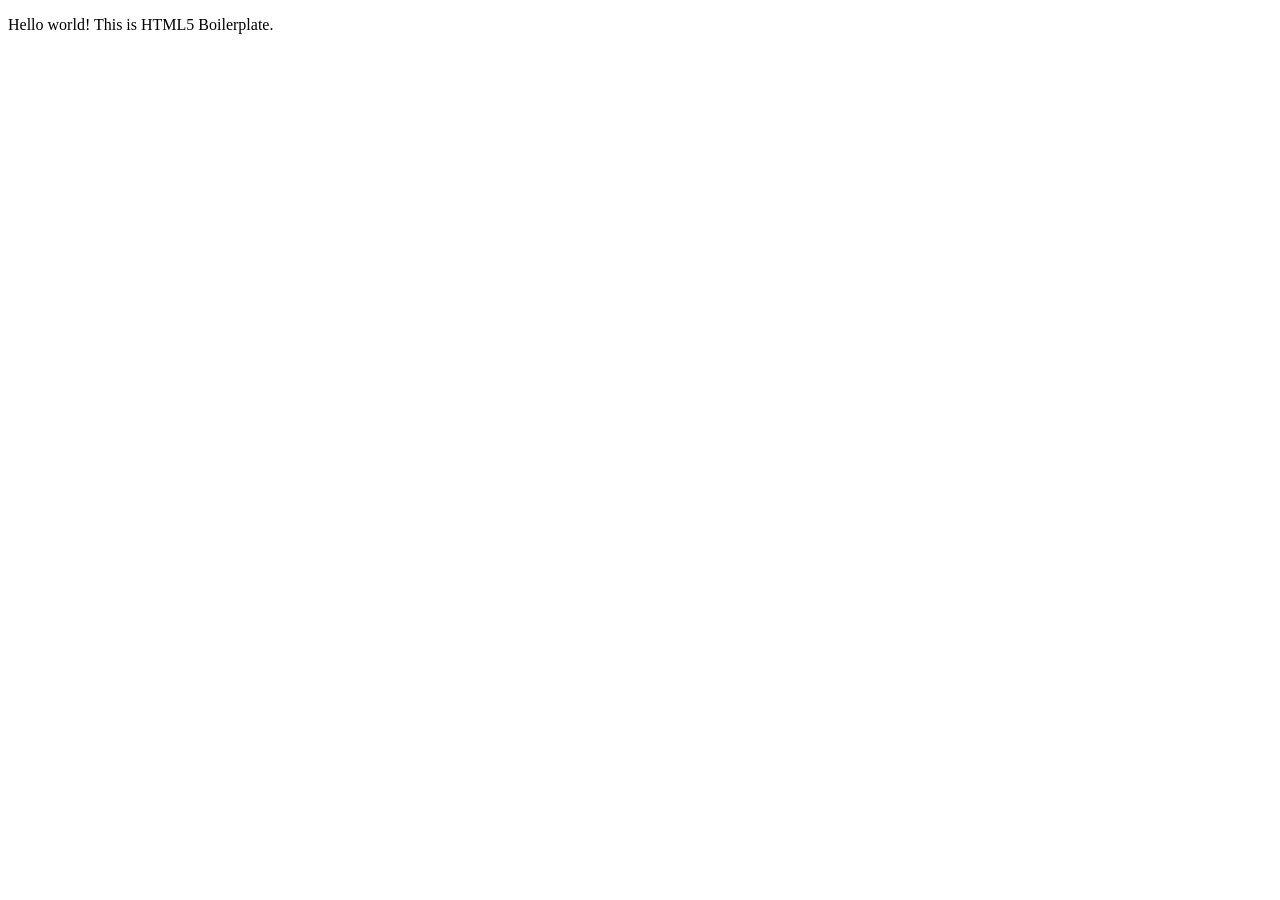
==== html/index.html @ 57dd0cce "css html v0.1" ====
<!doctype html>
<html class="no-js" lang="">

<head>
  <meta charset="utf-8">
  <meta name="viewport" content="width=device-width, initial-scale=1">
  <title></title>
  <link rel="stylesheet" href="css/style.css">
  <meta name="description" content="">

  <meta property="og:title" content="">
  <meta property="og:type" content="">
  <meta property="og:url" content="">
  <meta property="og:image" content="">
  <meta property="og:image:alt" content="">

  <link rel="icon" href="/favicon.ico" sizes="any">
  <link rel="icon" href="/icon.svg" type="image/svg+xml">
  <link rel="apple-touch-icon" href="icon.png">

  <link rel="manifest" href="site.webmanifest">
  <meta name="theme-color" content="#fafafa">
</head>

<body>

  <!-- Add your site or application content here -->
  <p>Hello world! This is HTML5 Boilerplate.</p>
  <script src="js/app.js"></script>

</body>

</html>
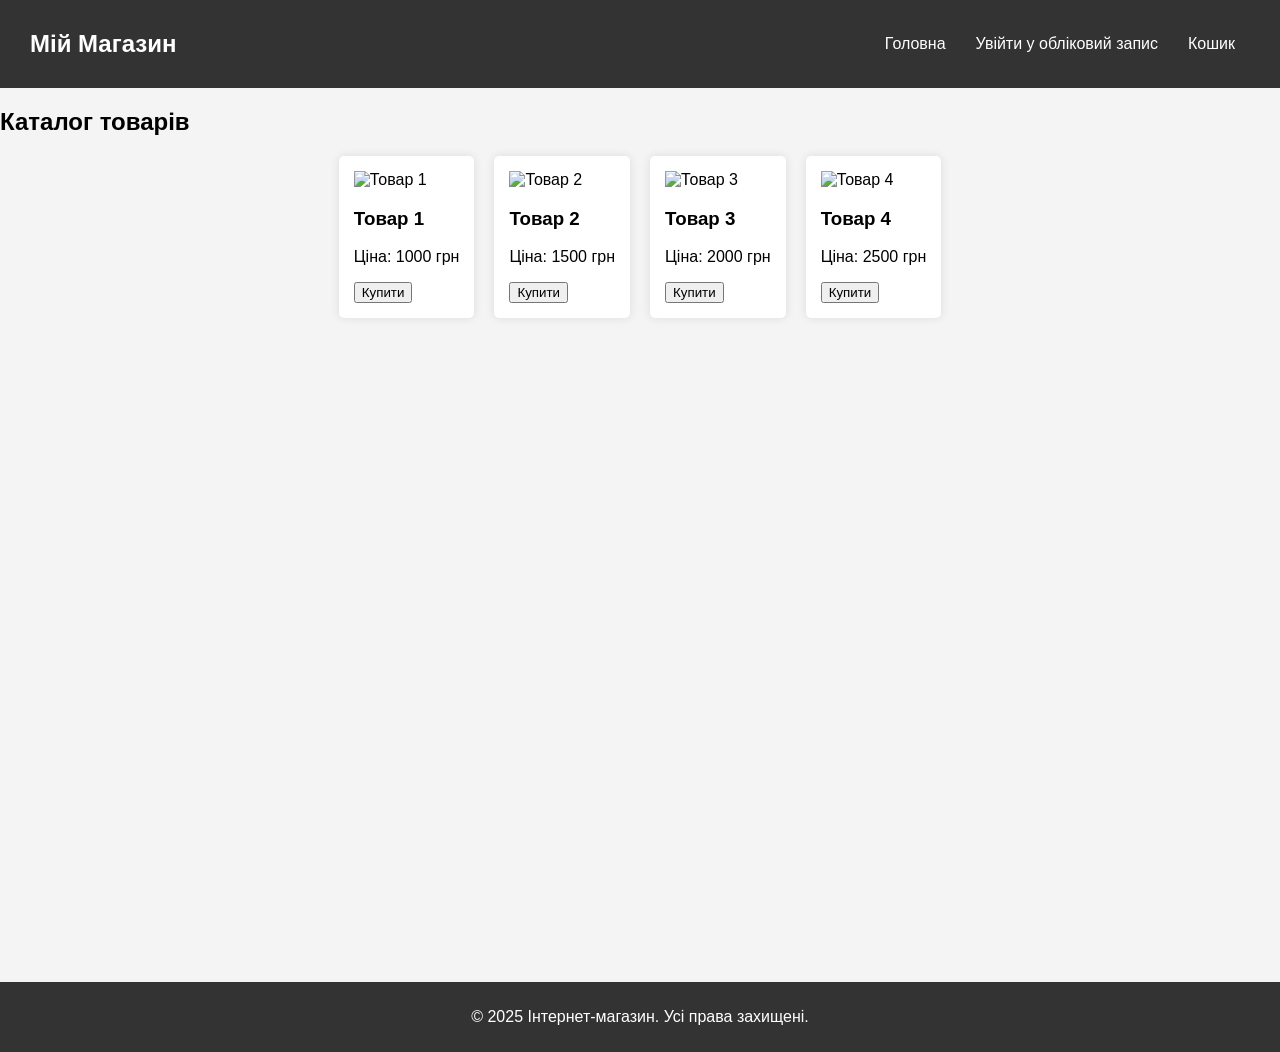
==== commit 377c529f: "login js" ====
--- a/html/index.html
+++ b/html/index.html
@@ -1,33 +1,55 @@
-<!doctype html>
-<html class="no-js" lang="">
+<!DOCTYPE html>
+<html lang="uk">
+<head>
+  <meta charset="UTF-8">
+  <meta name="viewport" content="width=device-width, initial-scale=1.0">
+  <title>Каталог товарів</title>
+  <link rel="stylesheet" href="../css/style.css">
+</head>
+<body>
+<header>
+  <div class="logo">Мій Магазин</div>
+  <nav>
+    <ul>
+      <li><a href="#">Головна</a></li>
+      <li><a href="log_out.html">Увійти у обліковий запис</a></li>
+      <li><a href="order.html">Кошик</a></li>
+    </ul>
+  </nav>
+</header>
 
-<head>
-  <meta charset="utf-8">
-  <meta name="viewport" content="width=device-width, initial-scale=1">
-  <title></title>
-  <link rel="stylesheet" href="css/style.css">
-  <meta name="description" content="">
+<section class="catalog">
+  <h1>Каталог товарів</h1>
+  <div class="product-list">
+    <div class="product">
+      <img src="product1.jpg" alt="Товар 1">
+      <h3>Товар 1</h3>
+      <p>Ціна: 1000 грн</p>
+      <button>Купити</button>
+    </div>
+    <div class="product">
+      <img src="product2.jpg" alt="Товар 2">
+      <h3>Товар 2</h3>
+      <p>Ціна: 1500 грн</p>
+      <button>Купити</button>
+    </div>
+    <div class="product">
+      <img src="product3.jpg" alt="Товар 3">
+      <h3>Товар 3</h3>
+      <p>Ціна: 2000 грн</p>
+      <button>Купити</button>
+    </div>
+    <div class="product">
+      <img src="product4.jpg" alt="Товар 4">
+      <h3>Товар 4</h3>
+      <p>Ціна: 2500 грн</p>
+      <button>Купити</button>
+    </div>
+  </div>
+</section>
 
-  <meta property="og:title" content="">
-  <meta property="og:type" content="">
-  <meta property="og:url" content="">
-  <meta property="og:image" content="">
-  <meta property="og:image:alt" content="">
-
-  <link rel="icon" href="/favicon.ico" sizes="any">
-  <link rel="icon" href="/icon.svg" type="image/svg+xml">
-  <link rel="apple-touch-icon" href="icon.png">
-
-  <link rel="manifest" href="site.webmanifest">
-  <meta name="theme-color" content="#fafafa">
-</head>
-
-<body>
-
-  <!-- Add your site or application content here -->
-  <p>Hello world! This is HTML5 Boilerplate.</p>
-  <script src="js/app.js"></script>
-
+<footer>
+  <p>&copy; 2025 Інтернет-магазин. Усі права захищені.</p>
+</footer>
 </body>
-
 </html>
--- a/css/style.css
+++ b/css/style.css
@@ -0,0 +1,84 @@
+*{
+  box-sizing: border-box;
+}
+body {
+  font-family: Arial, sans-serif;
+  margin: 0;
+  padding: 0;
+  background-color: #f4f4f4;
+}
+
+header {
+  display: flex;
+  justify-content: space-between;
+  align-items: center;
+  background: #333;
+  color: white;
+  padding: 30px;
+}
+
+.logo {
+  font-size: 24px;
+  font-weight: bold;
+}
+
+nav ul {
+  list-style: none;
+  padding: 0;
+  margin: 0;
+  display: flex;
+}
+
+nav ul li {
+  margin: 0 15px;
+}
+
+nav ul li a {
+  color: white;
+  text-decoration: none;
+}
+
+.banner {
+  text-align: center;
+  padding: 50px;
+
+  color: white;
+}
+
+.btn {
+  background: #ff6600;
+  color: white;
+  padding: 10px 20px;
+  text-decoration: none;
+  display: inline-block;
+  margin-top: 10px;
+  border-radius: 5px;
+}
+
+.products {
+  padding: 20px;
+  text-align: center;
+}
+
+.product-list {
+  display: flex;
+  justify-content: center;
+  gap: 20px;
+}
+
+.product {
+  background: white;
+  padding: 15px;
+  border-radius: 5px;
+  box-shadow: 0 0 10px rgba(0,0,0,0.1);
+}
+
+footer {
+  text-align: center;
+  background: #333;
+  color: white;
+  padding: 10px;
+  width: 100%;
+  margin-top: 664px;
+  position: absolute;
+}
